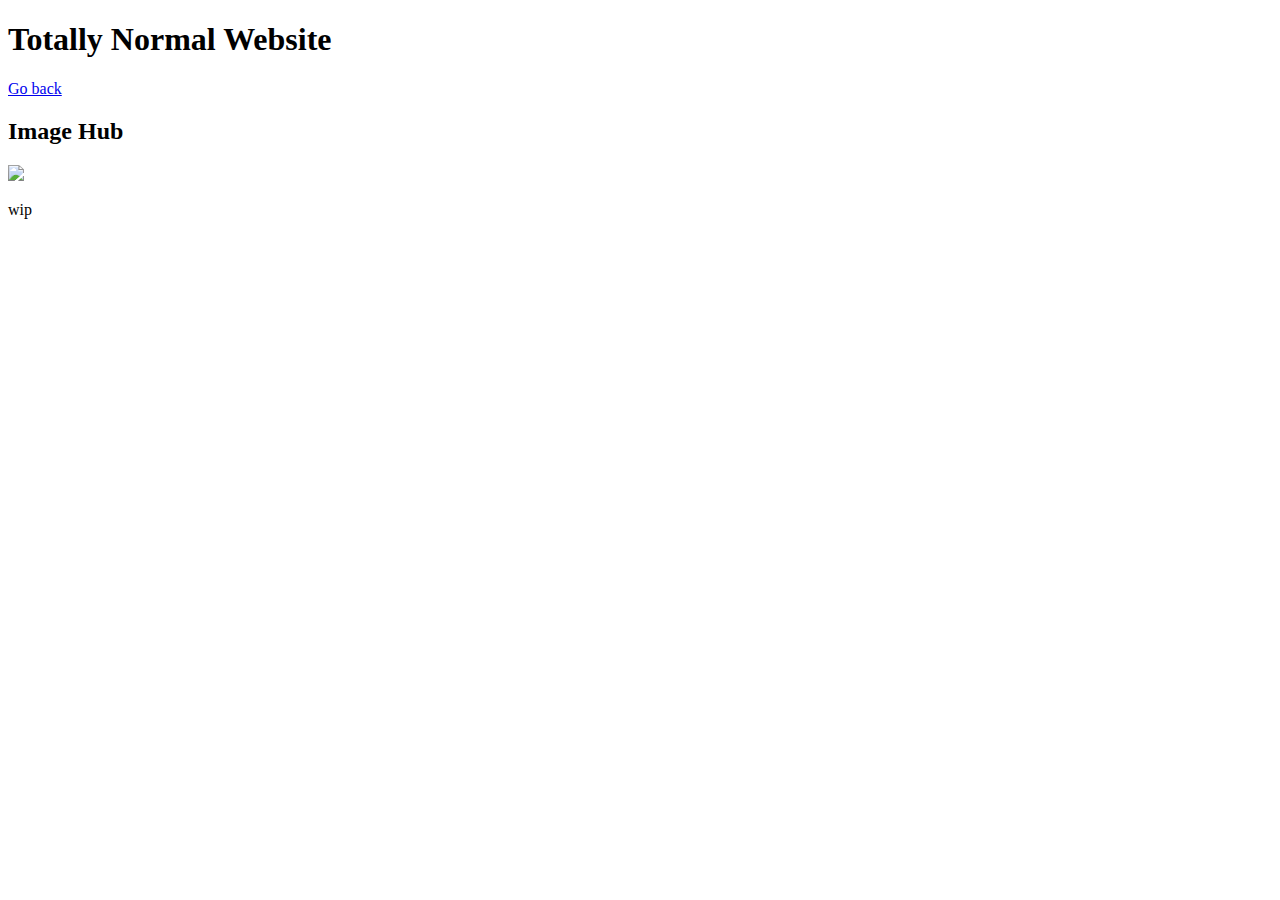
==== image-hub/index.html @ c19a0c9f "Create index.html" ====
<!DOCTYPE html>
<html lang="en">

<head>
  <meta charset="UTF-8">
  <meta http-equiv="X-UA-Compatible" content="IE=edge">
  <meta name="viewport" content="width=device-width, initial-scale=1.0">
  <title>Totally Normal Website</title>
  <link href="/HTS-The-Website/style.css" rel="stylesheet" type="text/css" />
  <script src="/Totally-Normal-Website/HOW THE FUCK DO I MAKE BINARY SHIT NON BINARY.js"></script>
  <link rel="icon" href="/HTS-The-Website/HTS.png" />
</head>

<body>
  <h1>Totally Normal Website</h1>

  <a href="/Totally-Normal-Website">Go back</a>

  <h2>Image Hub</h2>

  <img src="im gay.png">

  <p>wip</p>

</body>

</html>
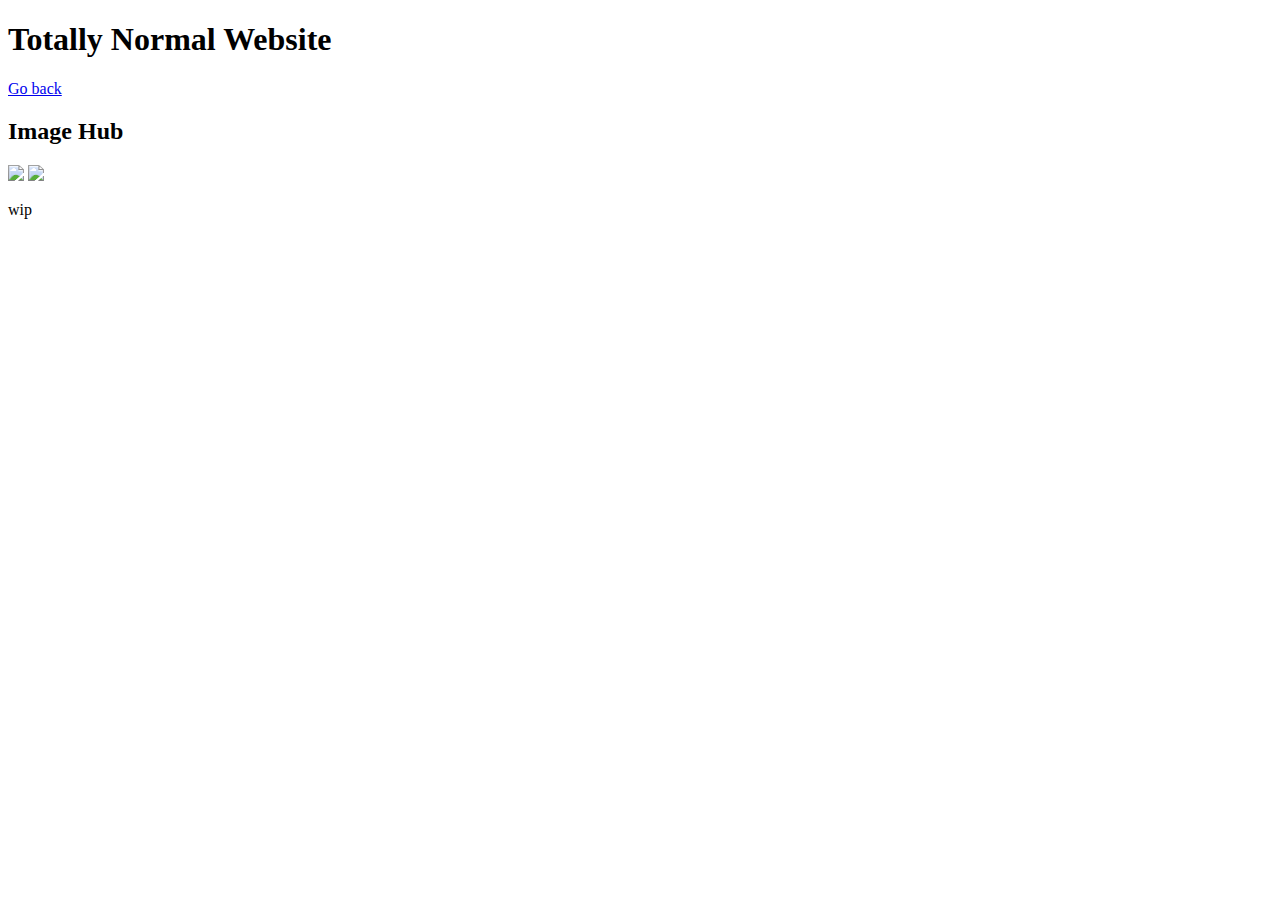
==== commit e2984d60: "Update index.html" ====
--- a/image-hub/index.html
+++ b/image-hub/index.html
@@ -19,7 +19,7 @@
   <h2>Image Hub</h2>
 
   <img src="im gay.png">
-
+  <img src="Test 111333.png">
   <p>wip</p>
 
 </body>
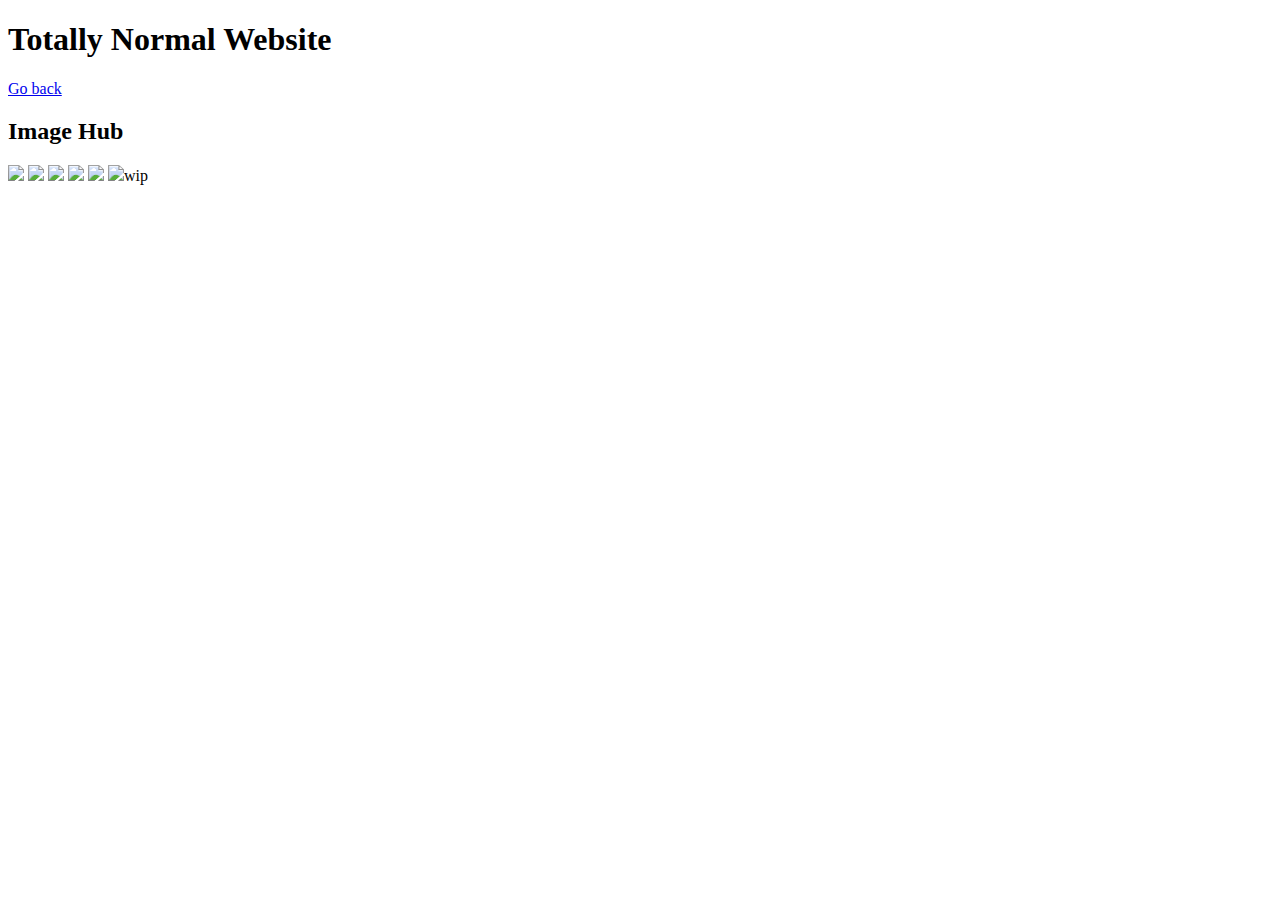
==== commit 4b97ce73: "Update index.html" ====
--- a/image-hub/index.html
+++ b/image-hub/index.html
@@ -20,6 +20,10 @@
 
   <img src="im gay.png">
   <img src="Test 111333.png">
+  <img src="Song.mp3">
+  <img src=Possum2.sb3>
+  <img src=help.png>
+  <img src="the fuck.html"
   <p>wip</p>
 
 </body>
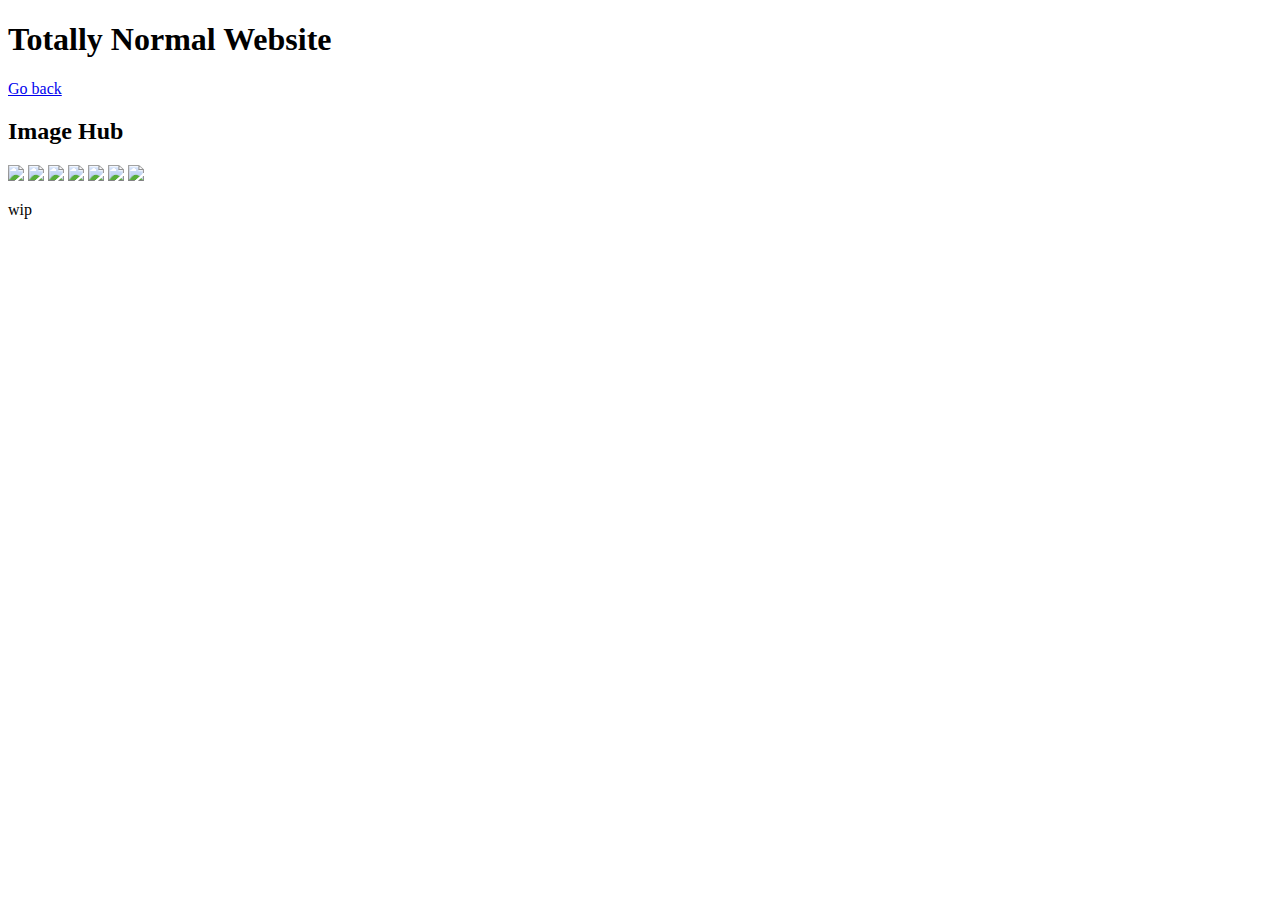
==== commit 55546197: "Update index.html" ====
--- a/image-hub/index.html
+++ b/image-hub/index.html
@@ -23,7 +23,8 @@
   <img src="Song.mp3">
   <img src=Possum2.sb3>
   <img src=help.png>
-  <img src="the fuck.html"
+  <img src="the fuck.html">
+  <img src="Does this work.png">
   <p>wip</p>
 
 </body>
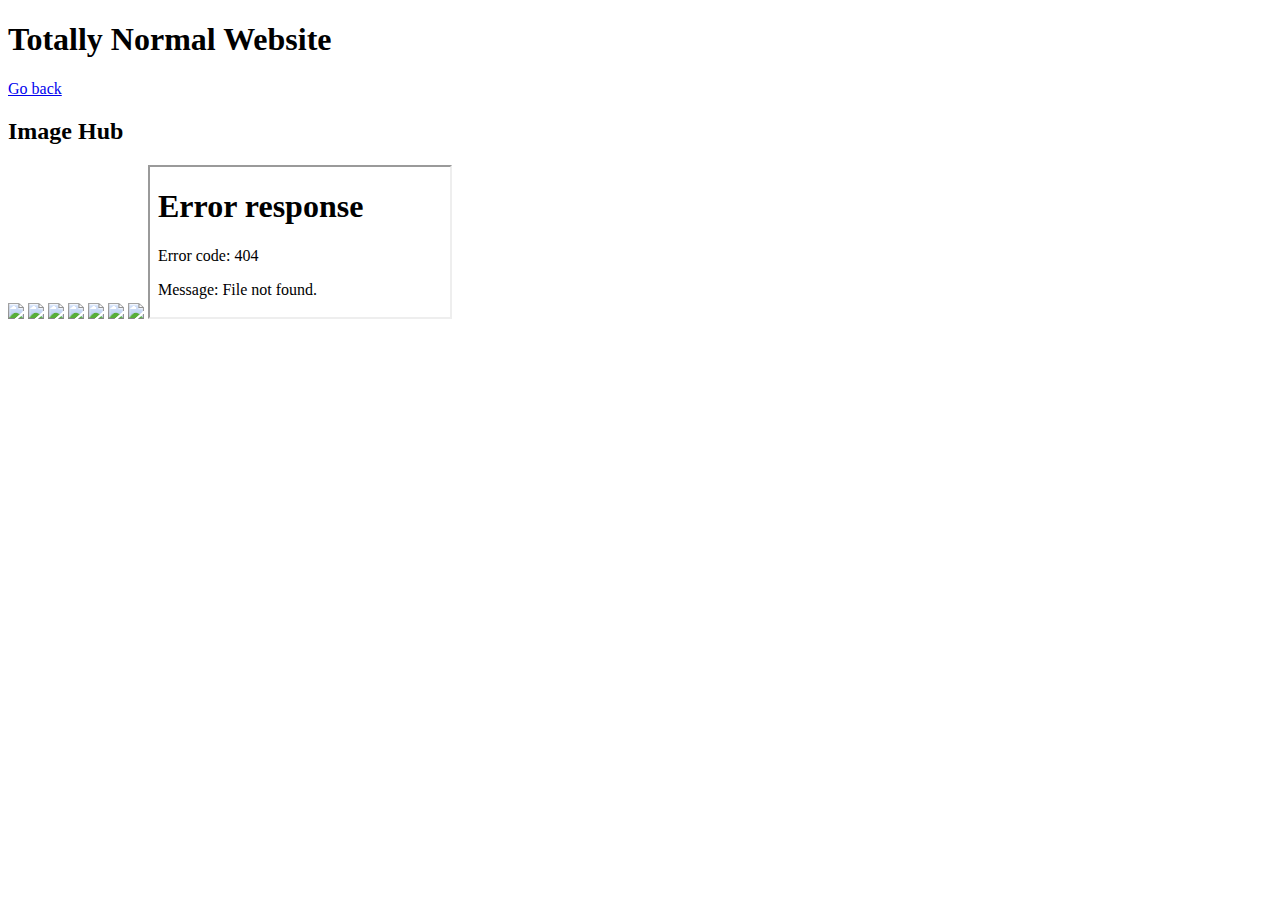
==== commit 5cea0458: "Update index.html" ====
--- a/image-hub/index.html
+++ b/image-hub/index.html
@@ -5,10 +5,10 @@
   <meta charset="UTF-8">
   <meta http-equiv="X-UA-Compatible" content="IE=edge">
   <meta name="viewport" content="width=device-width, initial-scale=1.0">
-  <title>Totally Normal Website</title>
-  <link href="/HTS-The-Website/style.css" rel="stylesheet" type="text/css" />
+  <title>Totally Normal Website - Image Hub</title>
+  <link href="/Totally-Normal-Website/husk.css" rel="stylesheet" type="text/css" />
   <script src="/Totally-Normal-Website/HOW THE FUCK DO I MAKE BINARY SHIT NON BINARY.js"></script>
-  <link rel="icon" href="/HTS-The-Website/HTS.png" />
+  <link rel="icon" href="/Totally-Normal-Website/Moxxie.png" />
 </head>
 
 <body>
@@ -18,13 +18,14 @@
 
   <h2>Image Hub</h2>
 
-  <img src="im gay.png">
-  <img src="Test 111333.png">
-  <img src="Song.mp3">
-  <img src=Possum2.sb3>
-  <img src=help.png>
-  <img src="the fuck.html">
-  <img src="Does this work.png">
+  <img src="/Totally-Normal-Website/im gay.png">
+  <img src="/Totally-Normal-Website/Test 111333.png">
+  <img src="/Totally-Normal-Website/Song.mp3">
+  <img src=/Totally-Normal-Website/Possum2.sb3>
+  <img src=/Totally-Normal-Website/help.png>
+  <img src="/Totally-Normal-Website/the fuck.html">
+  <img src="/Totally-Normal-Website/Does this work.png">
+  <iframe src="/Totally-Normal-Website/im gay.mp4">
   <p>wip</p>
 
 </body>
